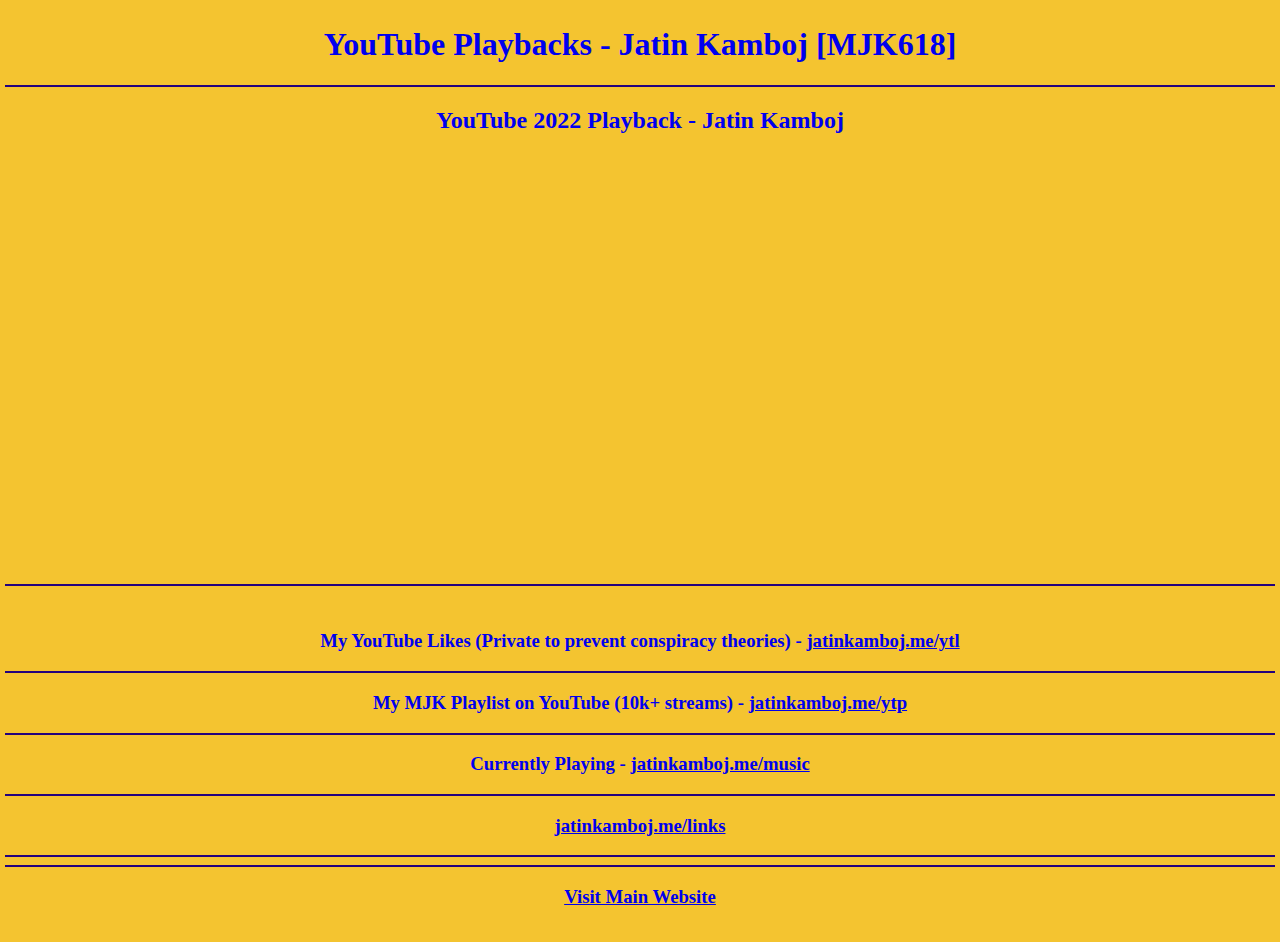
==== youtube/index.html @ 629340e9 "Added youtube favicon" ====
<!DOCTYPE html>
<html lang="en">

<head>
    <!-- Google tag (gtag.js) -->
    <script async
            src="https://www.googletagmanager.com/gtag/js?id=G-239B6D38K4"></script>
    <script>
        window.dataLayer = window.dataLayer || [];
        function gtag() { dataLayer.push(arguments); }
        gtag('js', new Date());

        gtag('config', 'G-239B6D38K4');
    </script>
    <meta charset="UTF-8">
    <meta name="viewport"
          content="width=device-width, initial-scale=1.0">
    <meta name="keywords"
          content="Jatin Kamboj, MJK618, Developer, Playbacks, YouTube Playbacks, playbacks.jatinkamboj.me/youtube, MJK Jatin Kamboj, MJK, Youtube Playbacks Jatin Kamboj">
    <meta name="format-detection"
          content="telephone=no">
    <meta name="author"
          content="Jatin Kamboj">
    <meta name="description"
          property="og:description"
          content="Playbacks - Jatin Kamboj | MJK618, playbacks.jatinkamboj.me/youtube,jatinkamboj.me/playbacks, music.jatinkamboj.me, ytp.jatinkamboj.me, mol.jatinkamboj.me">
    <meta property="og:title"
          content="Playbacks - Jatin Kamboj [MJK618]">
    <meta property="og:url"
          content="https://playbacks.jatinkamboj.me/youtube">
    <meta property="og:image"
          content="https://playbacks.jatinkamboj.me/favicon/youtube-android-chrome-512x512.png">
    <meta property="og:type"
          content="website">
    <!-- This one is important for the manifest. -->
    <meta name="theme-color"
          content="#23027C">
    <title>YouTube Playbacks - Jatin Kamboj [MJK618]</title>
    <!-- Reference the icons -->
    <link rel="shortcut icon"
          href="../assets/icons/icon-48x48.png"
          type="image/x-icon">
    <link rel="apple-touch-icon"
          href="../favicon/favicon.ico">
    <link rel="icon"
          type="image/png"
          sizes="32x32"
          href="../favicon/favicon-32x32.png">
    <link rel="icon"
          type="image/png"
          sizes="16x16"
          href="../favicon/favicon-16x16.png">
    <link rel="icon"
          type="image/png"
          sizes="192x192"
          href="../favicon/android-chrome-192x192.png">
    <link rel="icon"
          type="image/png"
          sizes="512x512"
          href="../favicon/android-chrome-512x512.png">
    <link rel="manifest"
          href="../manifest.json">
    <link href="../css/styles.css"
          rel="stylesheet">
    <!-- ios support -->
    <link rel="apple-touch-icon"
          sizes="180x180"
          href="../apple-touch-icon.png">
    <link rel="apple-touch-icon"
          sizes="72x72"
          href="../images/icons/icon-72x72.png">
    <link rel="apple-touch-icon"
          sizes="96x96"
          href="../images/icons/icon-96x96.png">
    <link rel="apple-touch-icon"
          sizes="128x128"
          href="../images/icons/icon-128x128.png">
    <link rel="apple-touch-icon"
          sizes="144x144"
          href="../images/icons/icon-144x144.png">
    <link rel="apple-touch-icon"
          sizes="152x152"
          href="../images/icons/icon-152x152.png">
    <link rel="apple-touch-icon"
          sizes="192x192"
          href="../images/icons/icon-192x192.png">
    <link rel="apple-touch-icon"
          sizes="384x384"
          href="../images/icons/icon-384x384.png">
    <link rel="apple-touch-icon"
          sizes="512x512"
          href="../images/icons/icon-512x512.png">
</head>

<body>
    <center>
        <font>
            <a class="no-underline"
               rel="noopener"
               href="https://jatinkamboj.me/youtube"
               target="_blank">
                <h1>YouTube Playbacks - Jatin Kamboj [MJK618]</h1>
            </a>
            <hr>
            <a class="no-underline"
               rel="noopener"
               href="https://youtube.com/playlist?list=PLEYN9TzwCqk1ialUvN6MRjT9mVS45bC6o"
               target="
               _blank">
                <h2>YouTube 2022 Playback - Jatin Kamboj</h2>
            </a>
        </font>
    </center>
    <center>
        <iframe width="100%"
                height="400"
                src="https://www.youtube.com/embed/videoseries?list=PLEYN9TzwCqk1ialUvN6MRjT9mVS45bC6o"
                title="YouTube video player"
                frameborder="0"
                allow="accelerometer; autoplay; clipboard-write; encrypted-media; gyroscope; picture-in-picture"
                allowfullscreen>
        </iframe>
    </center>
    <br>
    <hr>
    <br>
    <center>
        <font>
            <a title="Jatin Kamboj YouTube Likes (Private to prevent conspiracy theories)"
               class="no-underline"
               rel="noopener"
               href="https://jatinkamboj.me/ytl"
               target="_blank">
                <h3>My YouTube Likes (Private to prevent conspiracy theories) - <a rel="noopener"
                       href="https://jatinkamboj.me/ytl"
                       target="_blank">jatinkamboj.me/ytl</a>
                </h3>
            </a>
        </font>
    </center>
    <hr>
    <center>
        <font>
            <a rel="noopener"
               title="Jatin Kamboj's MJK Playlist YouTube"
               class="no-underline"
               href="https://jatinkamboj.me/ytp"
               target="_blank">
                <h3>My MJK Playlist on YouTube (10k+ streams) -
                    <a rel="noopener"
                       href="https://jatinkamboj.me/ytp"
                       target="_blank">jatinkamboj.me/ytp
                    </a>
                </h3>
            </a>
        </font>
    </center>
    <hr>
    <center>
        <font>
            <a rel="noopener"
               title="Currently Playing"
               class="no-underline"
               href="https://jatinkamboj.me/music"
               target="_blank">
                <h3>Currently Playing -
                    <a rel="noopener"
                       href="https://jatinkamboj.me/music"
                       target="_blank">jatinkamboj.me/music
                    </a>
                </h3>
            </a>
        </font>
    </center>
    <hr>
    <center>
        <font>
            <a rel="noopener"
               href="https://jatinkamboj.me/links"
               target="_blank">
                <h3>jatinkamboj.me/links</h3>
            </a>
        </font>
    </center>
    <hr>
    <hr>
    <center>
        <font>
            <a rel="noopener"
               href="https://jatinkamboj.me"
               target="_blank">
                <h3>Visit Main Website</h3>
            </a>
        </font>
    </center>
    <hr>
    <hr>
    <!-- Reference helper scripts. -->
    <script src="../js/handler.js"></script>
</body>

</html>
---- css/styles.css ----
hr {
    border: 1px solid #23027C;
}

html {
    --scrollbarBG: #f4c430;
    --thumbBG: #23027C;
}

body::-webkit-scrollbar {
    width: 11px;
}

body {
    scrollbar-width: thin;
    scrollbar-color: var(--thumbBG) var(--scrollbarBG);
}

body::-webkit-scrollbar-track {
    background: var(--scrollbarBG);
}

body::-webkit-scrollbar-thumb {
    background-color: var(--thumbBG);
    border-radius: 6px;
    border: 3px solid var(--scrollbarBG);
}


html {
    background: #f4c430;
    overflow: hidden;
}

body {
    height: 100vh;
    overflow-y: auto;
    margin: 0 auto;
    font: 100%/1.4;
    font-family: Verdana;
    border: 5px solid #f4c430;
}

@media only screen and (max-width: 600px) {
    body {
        height: 90vh;
    }
}

font {
    color: #23027C;
}

a.no-underline {
    text-decoration: none;
}
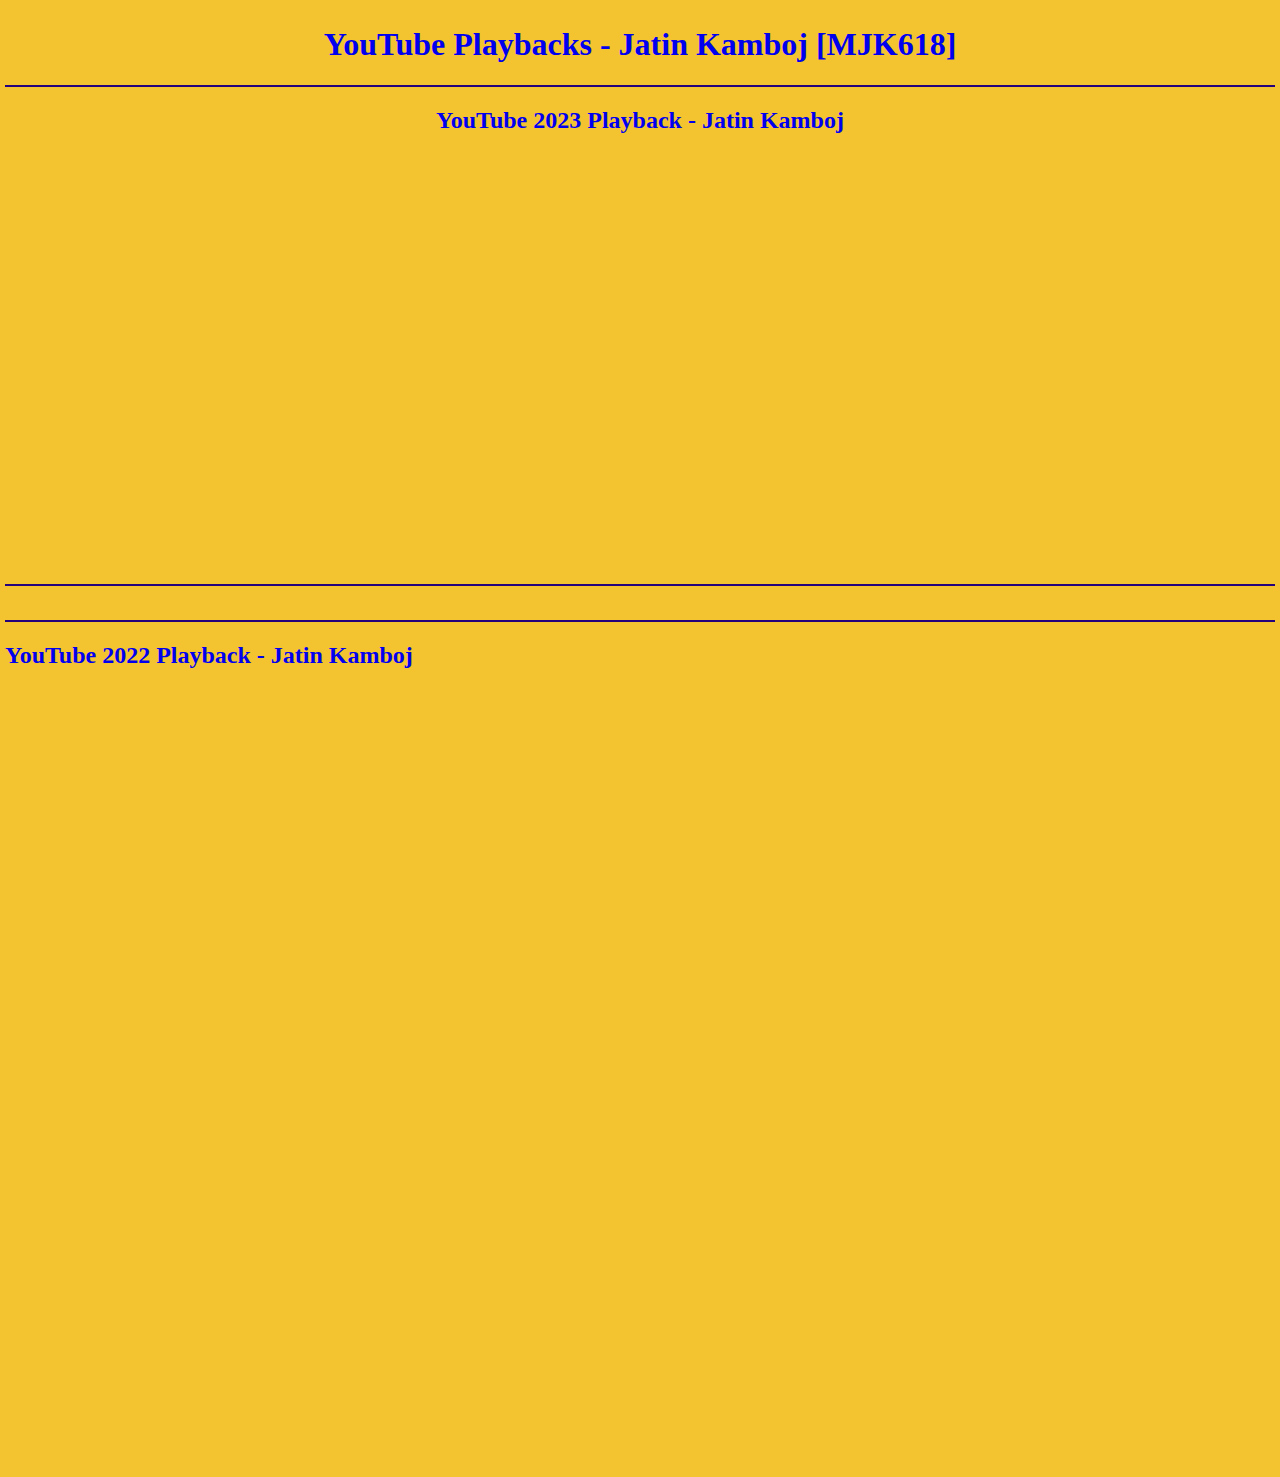
==== commit 44148d8a: "Adding YouTube 2023 Playback" ====
--- a/youtube/index.html
+++ b/youtube/index.html
@@ -23,9 +23,9 @@
           content="Jatin Kamboj">
     <meta name="description"
           property="og:description"
-          content="Playbacks - Jatin Kamboj | MJK618, playbacks.jatinkamboj.me/youtube,jatinkamboj.me/playbacks, music.jatinkamboj.me, ytp.jatinkamboj.me, mol.jatinkamboj.me">
+          content="YouTube Playbacks - Jatin Kamboj | MJK618, playbacks.jatinkamboj.me/youtube,jatinkamboj.me/playbacks, music.jatinkamboj.me, ytp.jatinkamboj.me, mol.jatinkamboj.me">
     <meta property="og:title"
-          content="Playbacks - Jatin Kamboj [MJK618]">
+          content="YouTube Playbacks - Jatin Kamboj [MJK618]">
     <meta property="og:url"
           content="https://playbacks.jatinkamboj.me/youtube">
     <meta property="og:image"
@@ -107,6 +107,23 @@
                href="https://youtube.com/playlist?list=PLEYN9TzwCqk1ialUvN6MRjT9mVS45bC6o"
                target="
                _blank">
+                <h2>YouTube 2023 Playback - Jatin Kamboj</h2>
+            </a>
+        </font>
+    </center>
+    <center>
+        <iframe width="100%" height="400" src="https://www.youtube.com/embed/videoseries?si=mMaeKRnJa7M1UMRV&amp;list=PLEYN9TzwCqk2xkyUSltopWhufyHns_6Eg" title="YouTube video player" frameborder="0" allow="accelerometer; autoplay; clipboard-write; encrypted-media; gyroscope; picture-in-picture; web-share" allowfullscreen></iframe>
+    </center>
+    <br>
+    <hr>
+    <br>
+
+            <hr>
+            <a class="no-underline"
+               rel="noopener"
+               href="https://youtube.com/playlist?list=PLEYN9TzwCqk1ialUvN6MRjT9mVS45bC6o"
+               target="
+               _blank">
                 <h2>YouTube 2022 Playback - Jatin Kamboj</h2>
             </a>
         </font>
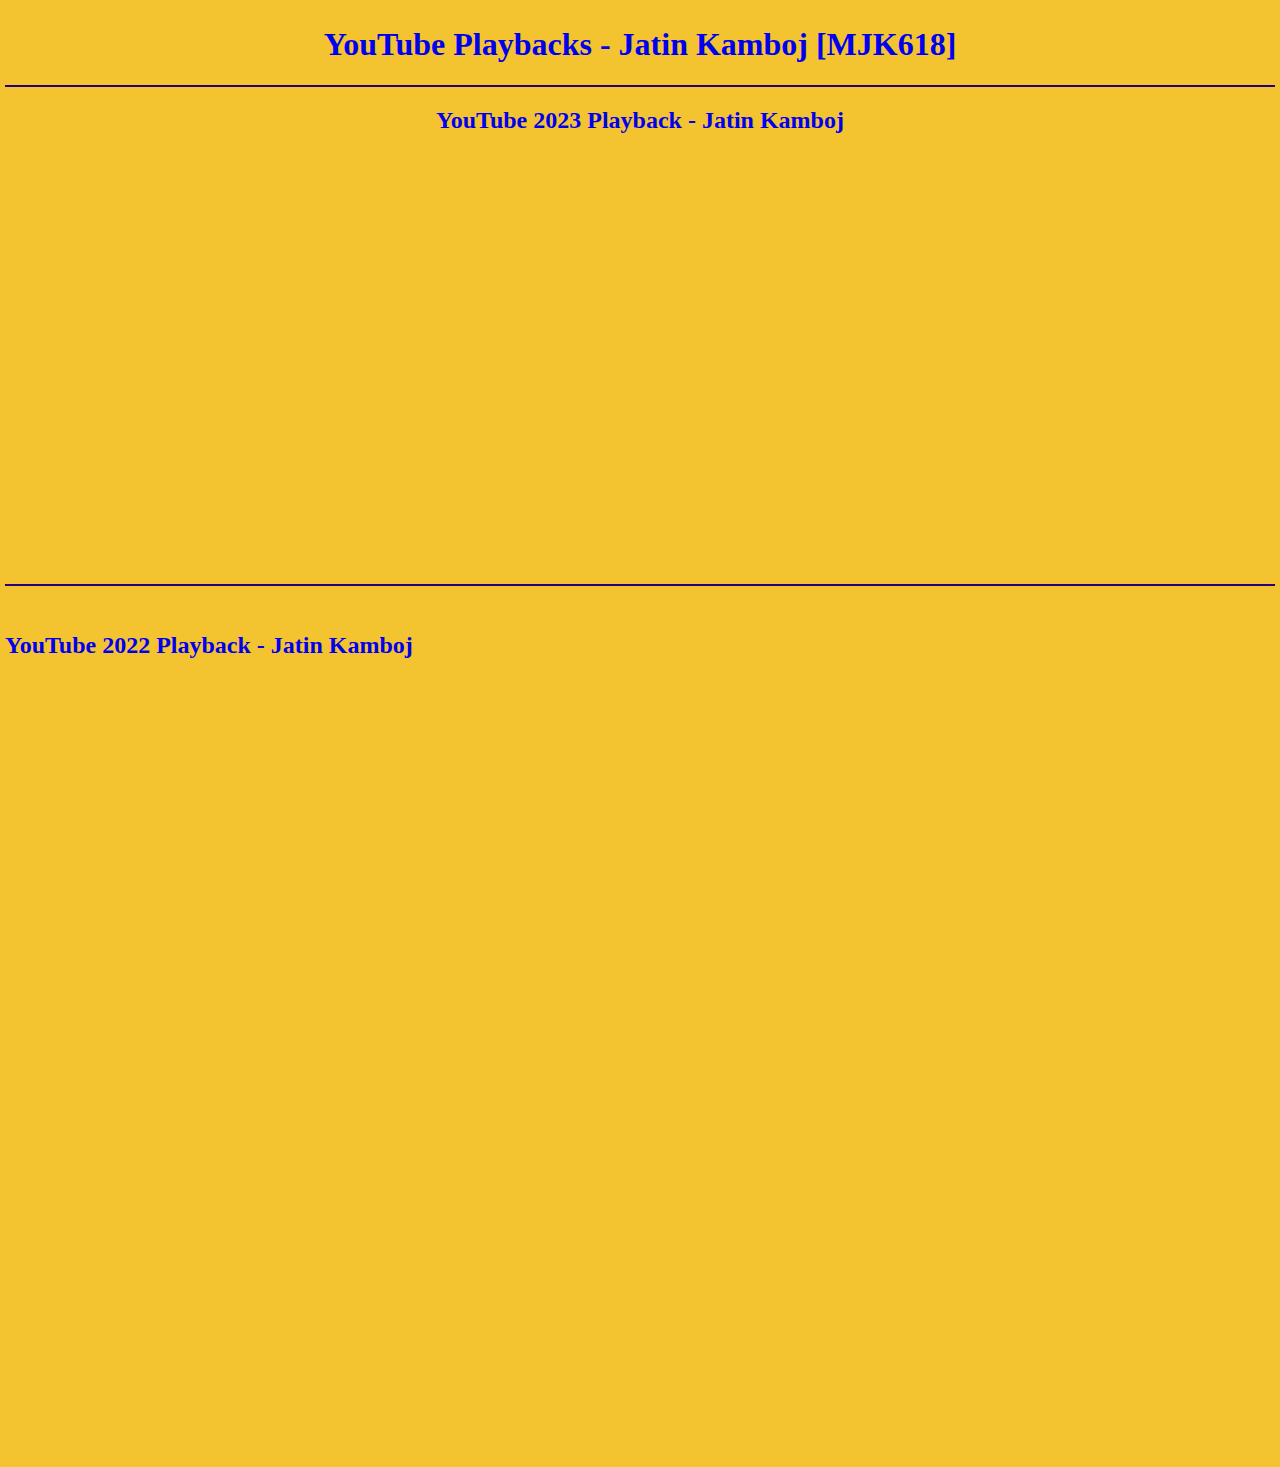
==== commit e7bd9a61: "beautified 223 playback" ====
--- a/youtube/index.html
+++ b/youtube/index.html
@@ -104,7 +104,7 @@
             <hr>
             <a class="no-underline"
                rel="noopener"
-               href="https://youtube.com/playlist?list=PLEYN9TzwCqk1ialUvN6MRjT9mVS45bC6o"
+               href="https://www.youtube.com/playlist?list=PLEYN9TzwCqk2xkyUSltopWhufyHns_6Eg"
                target="
                _blank">
                 <h2>YouTube 2023 Playback - Jatin Kamboj</h2>
@@ -117,11 +117,8 @@
     <br>
     <hr>
     <br>
-
-            <hr>
             <a class="no-underline"
-               rel="noopener"
-               href="https://youtube.com/playlist?list=PLEYN9TzwCqk1ialUvN6MRjT9mVS45bC6o"
+               rel="noopener"      href="https://youtube.com/playlist?list=PLEYN9TzwCqk1ialUvN6MRjT9mVS45bC6o"
                target="
                _blank">
                 <h2>YouTube 2022 Playback - Jatin Kamboj</h2>
@@ -163,7 +160,7 @@
                class="no-underline"
                href="https://jatinkamboj.me/ytp"
                target="_blank">
-                <h3>My MJK Playlist on YouTube (10k+ streams) -
+                <h3>My MJK Playlist on YouTube (12k+ streams) -
                     <a rel="noopener"
                        href="https://jatinkamboj.me/ytp"
                        target="_blank">jatinkamboj.me/ytp
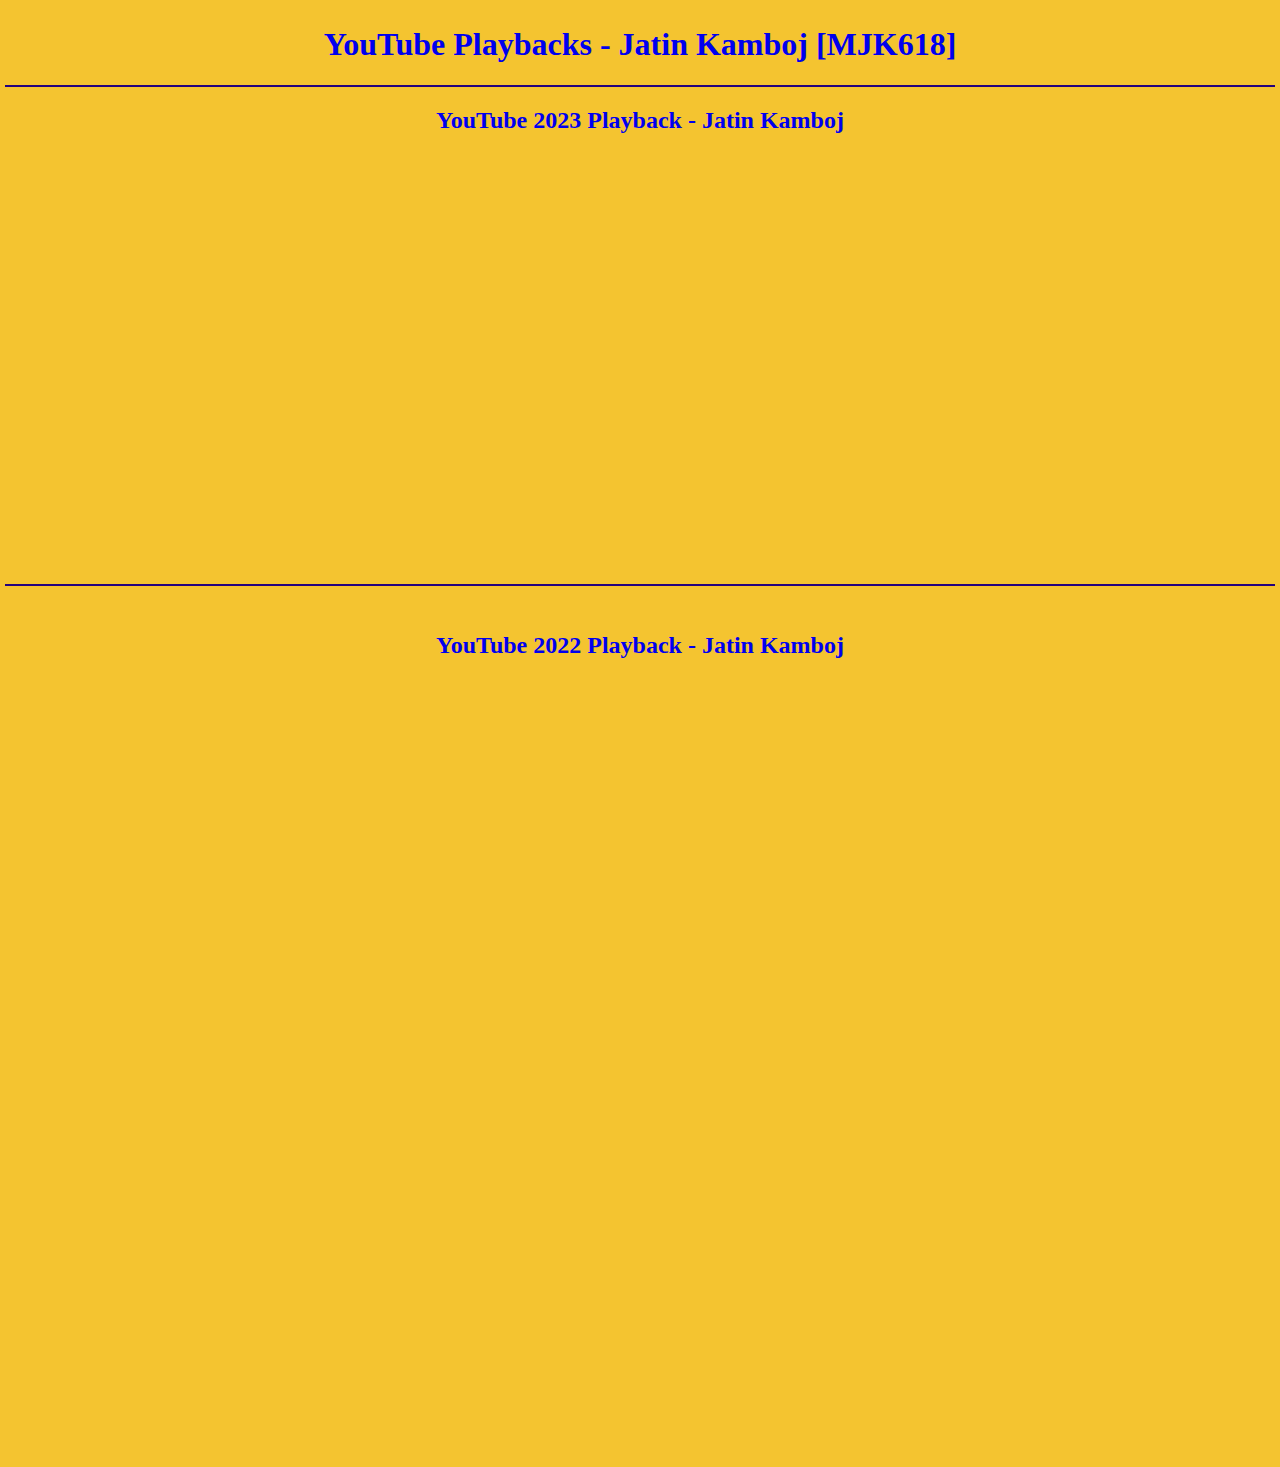
==== commit 45768a20: "added center tag in second headline" ====
--- a/youtube/index.html
+++ b/youtube/index.html
@@ -116,7 +116,7 @@
     </center>
     <br>
     <hr>
-    <br>
+    <br><center>
             <a class="no-underline"
                rel="noopener"      href="https://youtube.com/playlist?list=PLEYN9TzwCqk1ialUvN6MRjT9mVS45bC6o"
                target="
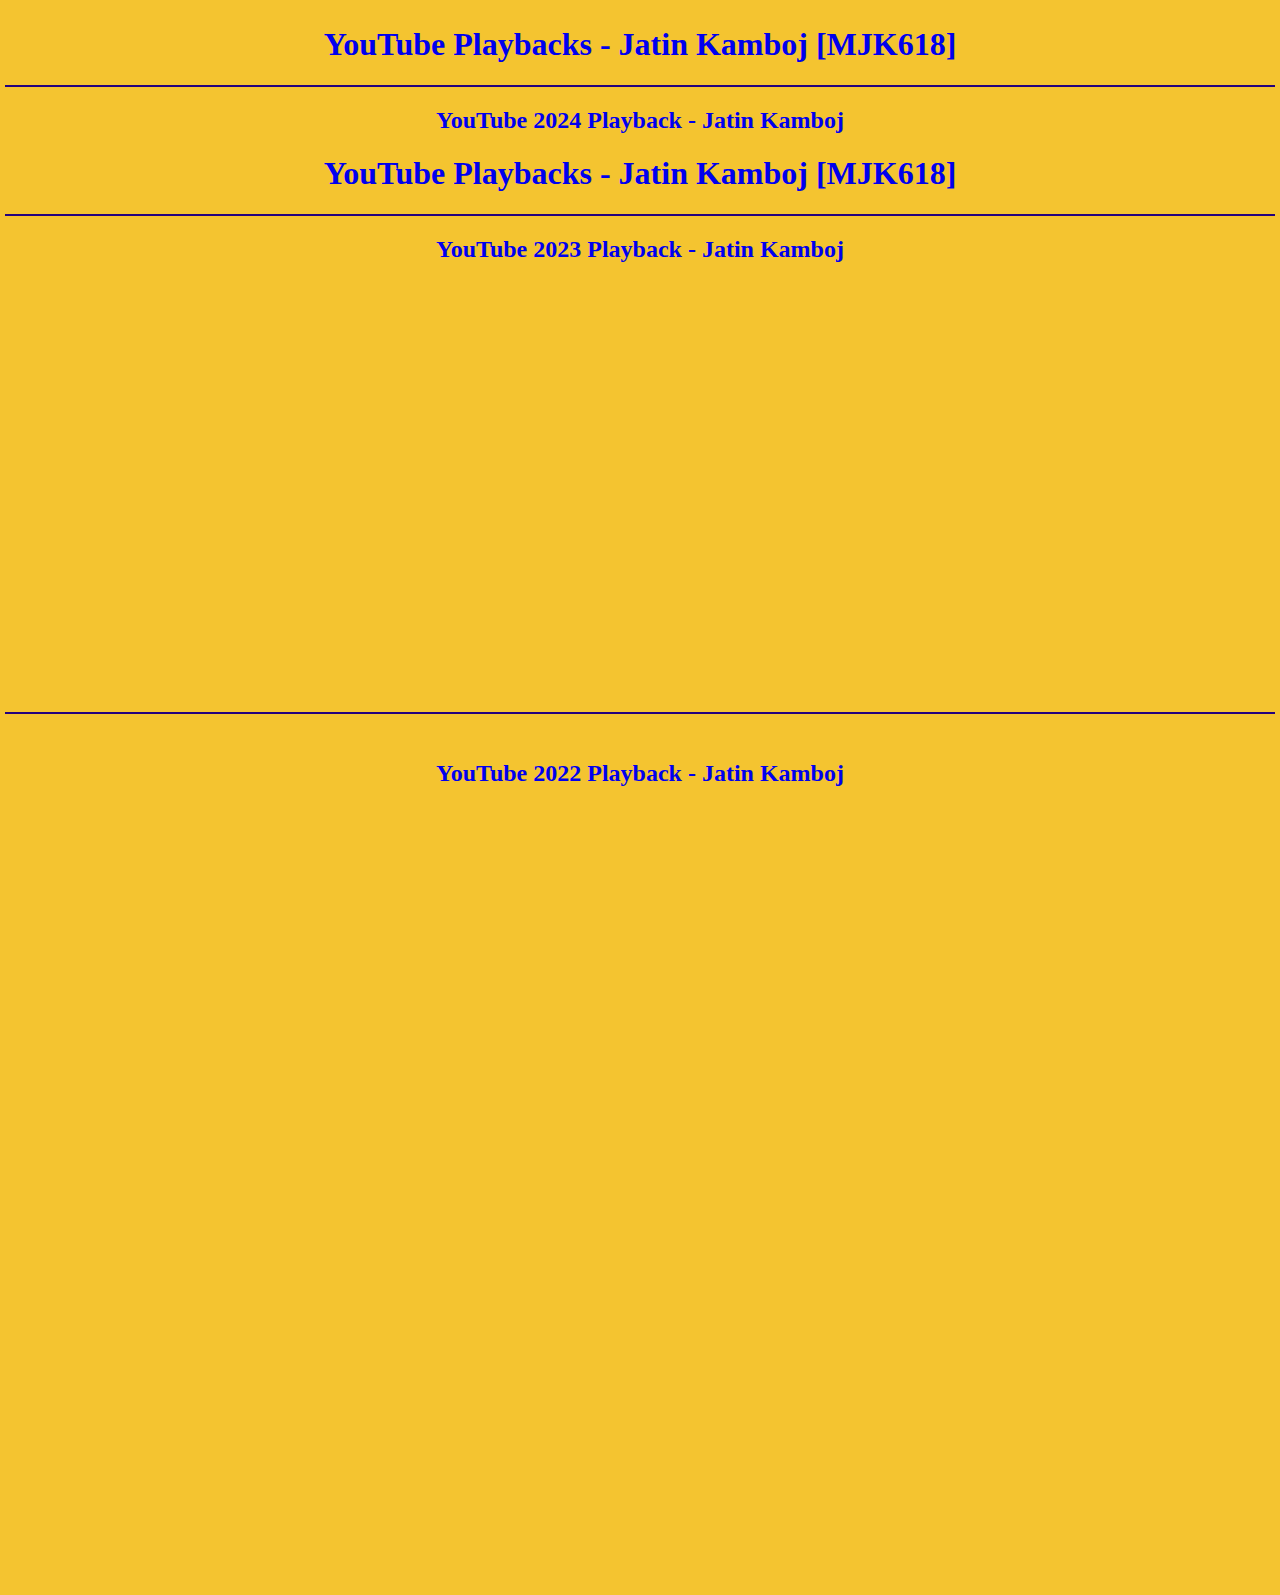
==== commit 4c4a10eb: "Added 2024 Playback" ====
--- a/youtube/index.html
+++ b/youtube/index.html
@@ -2,215 +2,241 @@
 <html lang="en">
 
 <head>
-    <!-- Google tag (gtag.js) -->
-    <script async
-            src="https://www.googletagmanager.com/gtag/js?id=G-239B6D38K4"></script>
-    <script>
-        window.dataLayer = window.dataLayer || [];
-        function gtag() { dataLayer.push(arguments); }
-        gtag('js', new Date());
-
-        gtag('config', 'G-239B6D38K4');
-    </script>
-    <meta charset="UTF-8">
-    <meta name="viewport"
-          content="width=device-width, initial-scale=1.0">
-    <meta name="keywords"
-          content="Jatin Kamboj, MJK618, Developer, Playbacks, YouTube Playbacks, playbacks.jatinkamboj.me/youtube, MJK Jatin Kamboj, MJK, Youtube Playbacks Jatin Kamboj">
-    <meta name="format-detection"
-          content="telephone=no">
-    <meta name="author"
-          content="Jatin Kamboj">
-    <meta name="description"
-          property="og:description"
-          content="YouTube Playbacks - Jatin Kamboj | MJK618, playbacks.jatinkamboj.me/youtube,jatinkamboj.me/playbacks, music.jatinkamboj.me, ytp.jatinkamboj.me, mol.jatinkamboj.me">
-    <meta property="og:title"
-          content="YouTube Playbacks - Jatin Kamboj [MJK618]">
-    <meta property="og:url"
-          content="https://playbacks.jatinkamboj.me/youtube">
-    <meta property="og:image"
-          content="https://playbacks.jatinkamboj.me/favicon/youtube-android-chrome-512x512.png">
-    <meta property="og:type"
-          content="website">
-    <!-- This one is important for the manifest. -->
-    <meta name="theme-color"
-          content="#23027C">
-    <title>YouTube Playbacks - Jatin Kamboj [MJK618]</title>
-    <!-- Reference the icons -->
-    <link rel="shortcut icon"
-          href="../assets/icons/icon-48x48.png"
-          type="image/x-icon">
-    <link rel="apple-touch-icon"
-          href="../favicon/favicon.ico">
-    <link rel="icon"
-          type="image/png"
-          sizes="32x32"
-          href="../favicon/favicon-32x32.png">
-    <link rel="icon"
-          type="image/png"
-          sizes="16x16"
-          href="../favicon/favicon-16x16.png">
-    <link rel="icon"
-          type="image/png"
-          sizes="192x192"
-          href="../favicon/android-chrome-192x192.png">
-    <link rel="icon"
-          type="image/png"
-          sizes="512x512"
-          href="../favicon/android-chrome-512x512.png">
-    <link rel="manifest"
-          href="../manifest.json">
-    <link href="../css/styles.css"
-          rel="stylesheet">
-    <!-- ios support -->
-    <link rel="apple-touch-icon"
-          sizes="180x180"
-          href="../apple-touch-icon.png">
-    <link rel="apple-touch-icon"
-          sizes="72x72"
-          href="../images/icons/icon-72x72.png">
-    <link rel="apple-touch-icon"
-          sizes="96x96"
-          href="../images/icons/icon-96x96.png">
-    <link rel="apple-touch-icon"
-          sizes="128x128"
-          href="../images/icons/icon-128x128.png">
-    <link rel="apple-touch-icon"
-          sizes="144x144"
-          href="../images/icons/icon-144x144.png">
-    <link rel="apple-touch-icon"
-          sizes="152x152"
-          href="../images/icons/icon-152x152.png">
-    <link rel="apple-touch-icon"
-          sizes="192x192"
-          href="../images/icons/icon-192x192.png">
-    <link rel="apple-touch-icon"
-          sizes="384x384"
-          href="../images/icons/icon-384x384.png">
-    <link rel="apple-touch-icon"
-          sizes="512x512"
-          href="../images/icons/icon-512x512.png">
+      <!-- Google tag (gtag.js) -->
+      <script async
+              src="https://www.googletagmanager.com/gtag/js?id=G-239B6D38K4"></script>
+      <script>
+            window.dataLayer = window.dataLayer || [];
+            function gtag() { dataLayer.push(arguments); }
+            gtag('js', new Date());
+
+            gtag('config', 'G-239B6D38K4');
+      </script>
+      <meta charset="UTF-8">
+      <meta name="viewport"
+            content="width=device-width, initial-scale=1.0">
+      <meta name="keywords"
+            content="Jatin Kamboj, MJK618, Developer, Playbacks, YouTube Playbacks, playbacks.jatinkamboj.me/youtube, MJK Jatin Kamboj, MJK, Youtube Playbacks Jatin Kamboj">
+      <meta name="format-detection"
+            content="telephone=no">
+      <meta name="author"
+            content="Jatin Kamboj">
+      <meta name="description"
+            property="og:description"
+            content="YouTube Playbacks - Jatin Kamboj | MJK618, playbacks.jatinkamboj.me/youtube,jatinkamboj.me/playbacks, music.jatinkamboj.me, ytp.jatinkamboj.me, mol.jatinkamboj.me">
+      <meta property="og:title"
+            content="YouTube Playbacks - Jatin Kamboj [MJK618]">
+      <meta property="og:url"
+            content="https://playbacks.jatinkamboj.me/youtube">
+      <meta property="og:image"
+            content="https://playbacks.jatinkamboj.me/favicon/youtube-android-chrome-512x512.png">
+      <meta property="og:type"
+            content="website">
+      <!-- This one is important for the manifest. -->
+      <meta name="theme-color"
+            content="#23027C">
+      <title>YouTube Playbacks - Jatin Kamboj [MJK618]</title>
+      <!-- Reference the icons -->
+      <link rel="shortcut icon"
+            href="../assets/icons/icon-48x48.png"
+            type="image/x-icon">
+      <link rel="apple-touch-icon"
+            href="../favicon/favicon.ico">
+      <link rel="icon"
+            type="image/png"
+            sizes="32x32"
+            href="../favicon/favicon-32x32.png">
+      <link rel="icon"
+            type="image/png"
+            sizes="16x16"
+            href="../favicon/favicon-16x16.png">
+      <link rel="icon"
+            type="image/png"
+            sizes="192x192"
+            href="../favicon/android-chrome-192x192.png">
+      <link rel="icon"
+            type="image/png"
+            sizes="512x512"
+            href="../favicon/android-chrome-512x512.png">
+      <link rel="manifest"
+            href="../manifest.json">
+      <link href="../css/styles.css"
+            rel="stylesheet">
+      <!-- ios support -->
+      <link rel="apple-touch-icon"
+            sizes="180x180"
+            href="../apple-touch-icon.png">
+      <link rel="apple-touch-icon"
+            sizes="72x72"
+            href="../images/icons/icon-72x72.png">
+      <link rel="apple-touch-icon"
+            sizes="96x96"
+            href="../images/icons/icon-96x96.png">
+      <link rel="apple-touch-icon"
+            sizes="128x128"
+            href="../images/icons/icon-128x128.png">
+      <link rel="apple-touch-icon"
+            sizes="144x144"
+            href="../images/icons/icon-144x144.png">
+      <link rel="apple-touch-icon"
+            sizes="152x152"
+            href="../images/icons/icon-152x152.png">
+      <link rel="apple-touch-icon"
+            sizes="192x192"
+            href="../images/icons/icon-192x192.png">
+      <link rel="apple-touch-icon"
+            sizes="384x384"
+            href="../images/icons/icon-384x384.png">
+      <link rel="apple-touch-icon"
+            sizes="512x512"
+            href="../images/icons/icon-512x512.png">
 </head>
 
 <body>
-    <center>
-        <font>
+      <center>
+            <font>
+                  <a class="no-underline"
+                     rel="noopener"
+                     href="https://jatinkamboj.me/youtube"
+                     target="_blank">
+                        <h1>YouTube Playbacks - Jatin Kamboj [MJK618]</h1>
+                  </a>
+                  <hr>
+                  <a class="no-underline"
+                     rel="noopener"
+                     href="https://www.youtube.com/playlist?list=LRYRUbp_4M6St1hVNfCtgzv9SK9N4yCVJNQnK"
+                     target="
+                   _blank">
+                        <h2>YouTube 2024 Playback - Jatin Kamboj</h2>
+                  </a>
+            </font>
+      </center>
+      <center>
+            <font>
+                  <a class="no-underline"
+                     rel="noopener"
+                     href="https://jatinkamboj.me/youtube"
+                     target="_blank">
+                        <h1>YouTube Playbacks - Jatin Kamboj [MJK618]</h1>
+                  </a>
+                  <hr>
+                  <a class="no-underline"
+                     rel="noopener"
+                     href="https://www.youtube.com/playlist?list=PLEYN9TzwCqk2xkyUSltopWhufyHns_6Eg"
+                     target="
+               _blank">
+                        <h2>YouTube 2023 Playback - Jatin Kamboj</h2>
+                  </a>
+            </font>
+      </center>
+      <center>
+            <iframe width="100%"
+                    height="400"
+                    src="https://www.youtube.com/embed/videoseries?si=mMaeKRnJa7M1UMRV&amp;list=PLEYN9TzwCqk2xkyUSltopWhufyHns_6Eg"
+                    title="YouTube video player"
+                    frameborder="0"
+                    allow="accelerometer; autoplay; clipboard-write; encrypted-media; gyroscope; picture-in-picture; web-share"
+                    allowfullscreen></iframe>
+      </center>
+      <br>
+      <hr>
+      <br>
+      <center>
             <a class="no-underline"
                rel="noopener"
-               href="https://jatinkamboj.me/youtube"
-               target="_blank">
-                <h1>YouTube Playbacks - Jatin Kamboj [MJK618]</h1>
-            </a>
-            <hr>
-            <a class="no-underline"
-               rel="noopener"
-               href="https://www.youtube.com/playlist?list=PLEYN9TzwCqk2xkyUSltopWhufyHns_6Eg"
+               href="https://youtube.com/playlist?list=PLEYN9TzwCqk1ialUvN6MRjT9mVS45bC6o"
                target="
                _blank">
-                <h2>YouTube 2023 Playback - Jatin Kamboj</h2>
+                  <h2>YouTube 2022 Playback - Jatin Kamboj</h2>
             </a>
-        </font>
-    </center>
-    <center>
-        <iframe width="100%" height="400" src="https://www.youtube.com/embed/videoseries?si=mMaeKRnJa7M1UMRV&amp;list=PLEYN9TzwCqk2xkyUSltopWhufyHns_6Eg" title="YouTube video player" frameborder="0" allow="accelerometer; autoplay; clipboard-write; encrypted-media; gyroscope; picture-in-picture; web-share" allowfullscreen></iframe>
-    </center>
-    <br>
-    <hr>
-    <br><center>
-            <a class="no-underline"
-               rel="noopener"      href="https://youtube.com/playlist?list=PLEYN9TzwCqk1ialUvN6MRjT9mVS45bC6o"
-               target="
-               _blank">
-                <h2>YouTube 2022 Playback - Jatin Kamboj</h2>
-            </a>
-        </font>
-    </center>
-    <center>
-        <iframe width="100%"
-                height="400"
-                src="https://www.youtube.com/embed/videoseries?list=PLEYN9TzwCqk1ialUvN6MRjT9mVS45bC6o"
-                title="YouTube video player"
-                frameborder="0"
-                allow="accelerometer; autoplay; clipboard-write; encrypted-media; gyroscope; picture-in-picture"
-                allowfullscreen>
-        </iframe>
-    </center>
-    <br>
-    <hr>
-    <br>
-    <center>
-        <font>
-            <a title="Jatin Kamboj YouTube Likes (Private to prevent conspiracy theories)"
-               class="no-underline"
-               rel="noopener"
-               href="https://jatinkamboj.me/ytl"
-               target="_blank">
-                <h3>My YouTube Likes (Private to prevent conspiracy theories) - <a rel="noopener"
-                       href="https://jatinkamboj.me/ytl"
-                       target="_blank">jatinkamboj.me/ytl</a>
-                </h3>
-            </a>
-        </font>
-    </center>
-    <hr>
-    <center>
-        <font>
-            <a rel="noopener"
-               title="Jatin Kamboj's MJK Playlist YouTube"
-               class="no-underline"
-               href="https://jatinkamboj.me/ytp"
-               target="_blank">
-                <h3>My MJK Playlist on YouTube (12k+ streams) -
-                    <a rel="noopener"
-                       href="https://jatinkamboj.me/ytp"
-                       target="_blank">jatinkamboj.me/ytp
-                    </a>
-                </h3>
-            </a>
-        </font>
-    </center>
-    <hr>
-    <center>
-        <font>
-            <a rel="noopener"
-               title="Currently Playing"
-               class="no-underline"
-               href="https://jatinkamboj.me/music"
-               target="_blank">
-                <h3>Currently Playing -
-                    <a rel="noopener"
-                       href="https://jatinkamboj.me/music"
-                       target="_blank">jatinkamboj.me/music
-                    </a>
-                </h3>
-            </a>
-        </font>
-    </center>
-    <hr>
-    <center>
-        <font>
-            <a rel="noopener"
-               href="https://jatinkamboj.me/links"
-               target="_blank">
-                <h3>jatinkamboj.me/links</h3>
-            </a>
-        </font>
-    </center>
-    <hr>
-    <hr>
-    <center>
-        <font>
-            <a rel="noopener"
-               href="https://jatinkamboj.me"
-               target="_blank">
-                <h3>Visit Main Website</h3>
-            </a>
-        </font>
-    </center>
-    <hr>
-    <hr>
-    <!-- Reference helper scripts. -->
-    <script src="../js/handler.js"></script>
+            </font>
+      </center>
+      <center>
+            <iframe width="100%"
+                    height="400"
+                    src="https://www.youtube.com/embed/videoseries?list=PLEYN9TzwCqk1ialUvN6MRjT9mVS45bC6o"
+                    title="YouTube video player"
+                    frameborder="0"
+                    allow="accelerometer; autoplay; clipboard-write; encrypted-media; gyroscope; picture-in-picture"
+                    allowfullscreen>
+            </iframe>
+      </center>
+      <br>
+      <hr>
+      <br>
+      <center>
+            <font>
+                  <a title="Jatin Kamboj YouTube Likes (Private to prevent conspiracy theories)"
+                     class="no-underline"
+                     rel="noopener"
+                     href="https://jatinkamboj.me/ytl"
+                     target="_blank">
+                        <h3>My YouTube Likes (Private to prevent conspiracy theories) - <a rel="noopener"
+                                 href="https://jatinkamboj.me/ytl"
+                                 target="_blank">jatinkamboj.me/ytl</a>
+                        </h3>
+                  </a>
+            </font>
+      </center>
+      <hr>
+      <center>
+            <font>
+                  <a rel="noopener"
+                     title="Jatin Kamboj's MJK Playlist YouTube"
+                     class="no-underline"
+                     href="https://jatinkamboj.me/ytp"
+                     target="_blank">
+                        <h3>My MJK Playlist on YouTube (12k+ streams) -
+                              <a rel="noopener"
+                                 href="https://jatinkamboj.me/ytp"
+                                 target="_blank">jatinkamboj.me/ytp
+                              </a>
+                        </h3>
+                  </a>
+            </font>
+      </center>
+      <hr>
+      <center>
+            <font>
+                  <a rel="noopener"
+                     title="Currently Playing"
+                     class="no-underline"
+                     href="https://jatinkamboj.me/music"
+                     target="_blank">
+                        <h3>Currently Playing -
+                              <a rel="noopener"
+                                 href="https://jatinkamboj.me/music"
+                                 target="_blank">jatinkamboj.me/music
+                              </a>
+                        </h3>
+                  </a>
+            </font>
+      </center>
+      <hr>
+      <center>
+            <font>
+                  <a rel="noopener"
+                     href="https://jatinkamboj.me/links"
+                     target="_blank">
+                        <h3>jatinkamboj.me/links</h3>
+                  </a>
+            </font>
+      </center>
+      <hr>
+      <hr>
+      <center>
+            <font>
+                  <a rel="noopener"
+                     href="https://jatinkamboj.me"
+                     target="_blank">
+                        <h3>Visit Main Website</h3>
+                  </a>
+            </font>
+      </center>
+      <hr>
+      <hr>
+      <!-- Reference helper scripts. -->
+      <script src="../js/handler.js"></script>
 </body>
 
 </html>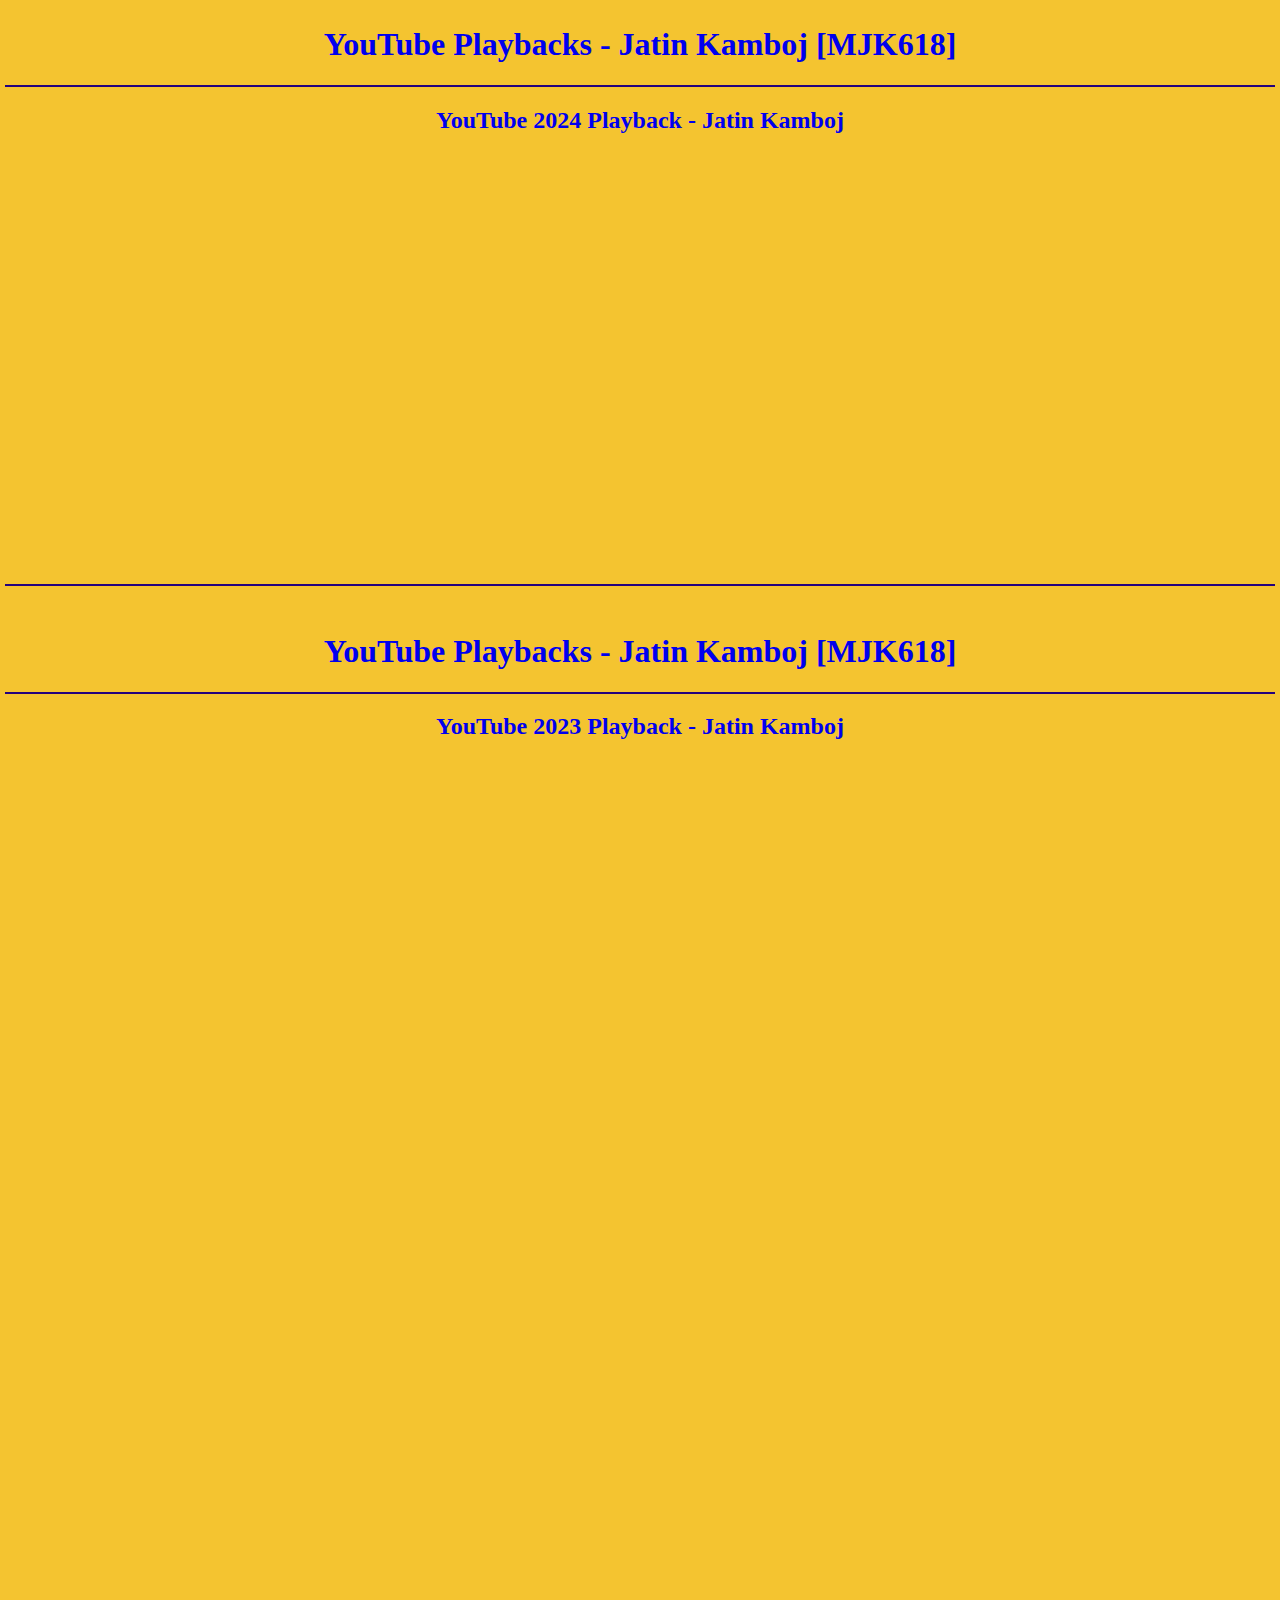
==== commit b56c5c1f: "Fixed 2024 yt playback" ====
--- a/youtube/index.html
+++ b/youtube/index.html
@@ -112,6 +112,19 @@
             </font>
       </center>
       <center>
+            <iframe width="100%"
+                    height="400"
+                    src="https://www.youtube.com/embed/videoseries?si=ale_I2tmiuizSjkt&amp;list=LRYRUbp_4M6St1hVNfCtgzv9SK9N4yCVJNQnK"
+                    title="YouTube video player"
+                    frameborder="0"
+                    allow="accelerometer; autoplay; clipboard-write; encrypted-media; gyroscope; picture-in-picture; web-share"
+                    referrerpolicy="strict-origin-when-cross-origin"
+                    allowfullscreen></iframe>
+      </center>
+      <br>
+      <hr>
+      <br>
+      <center>
             <font>
                   <a class="no-underline"
                      rel="noopener"
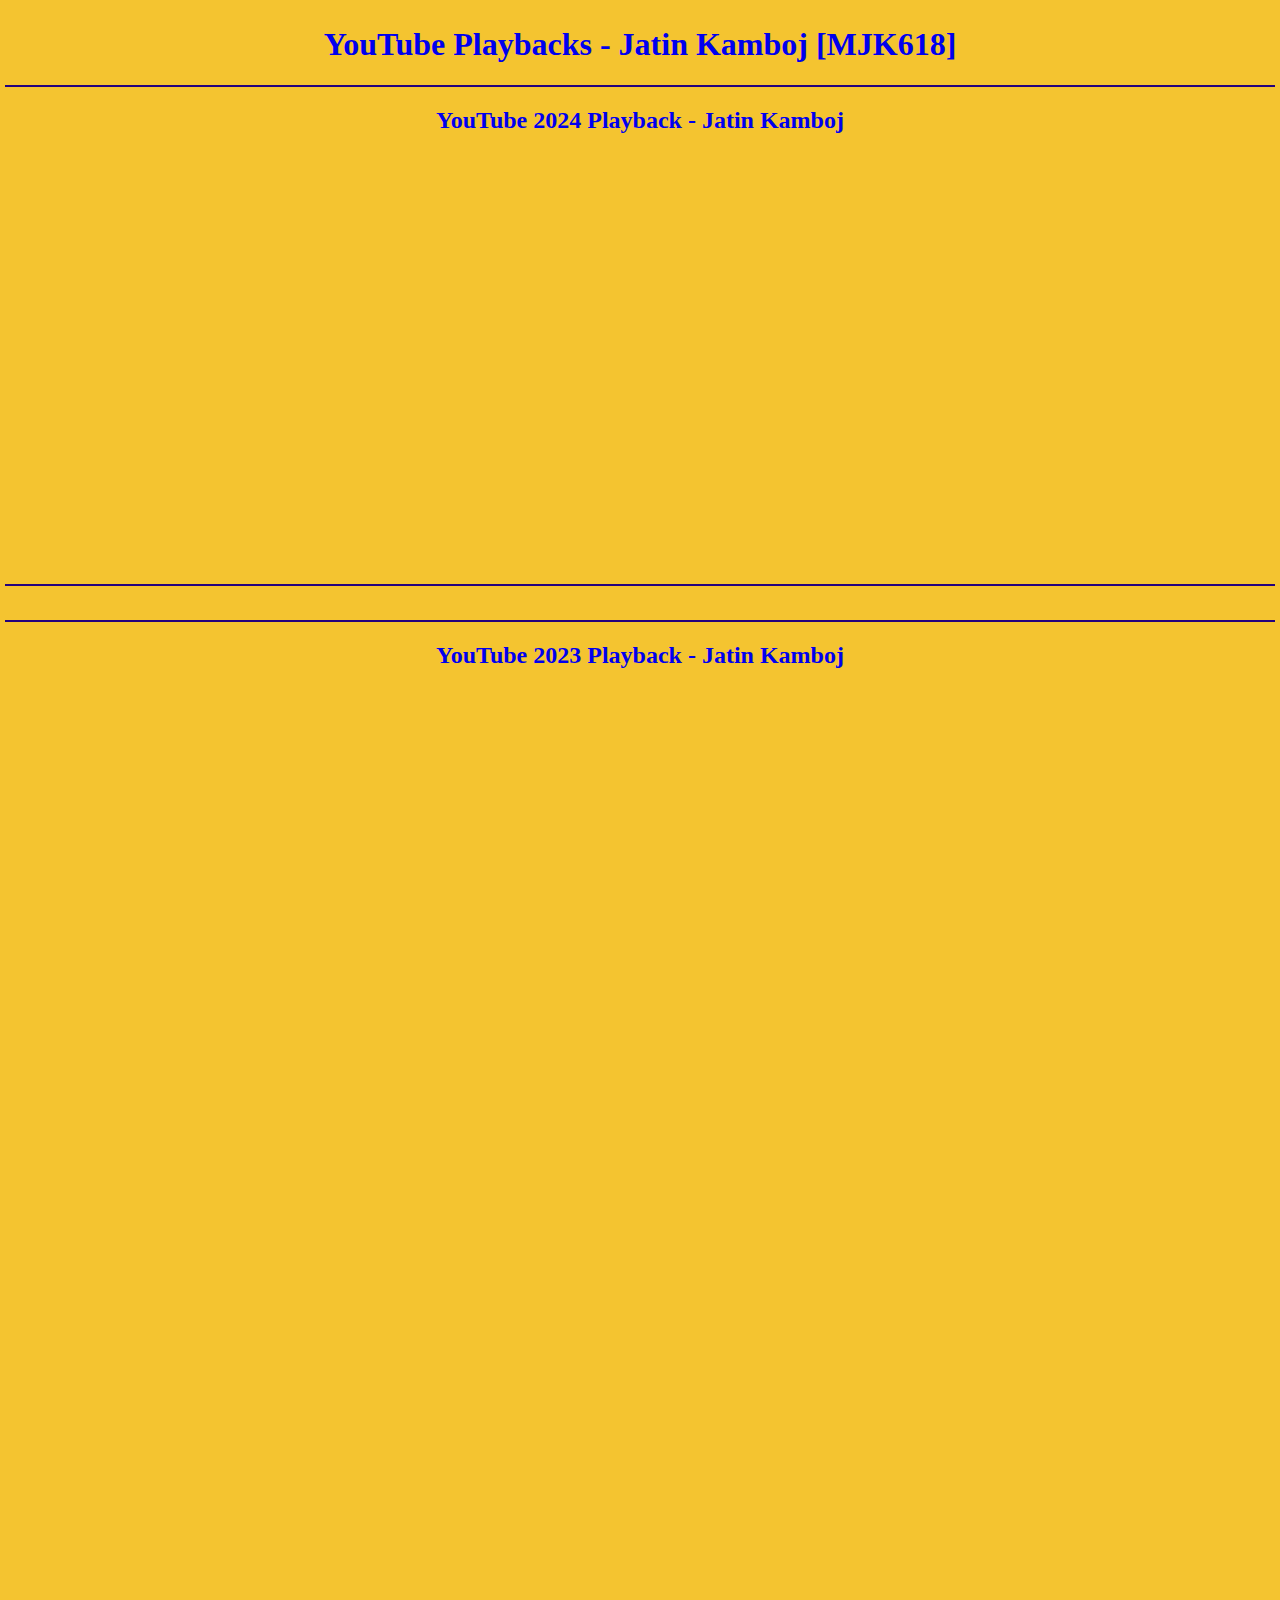
==== commit 36ae3a83: "Removed extra heading" ====
--- a/youtube/index.html
+++ b/youtube/index.html
@@ -126,12 +126,6 @@
       <br>
       <center>
             <font>
-                  <a class="no-underline"
-                     rel="noopener"
-                     href="https://jatinkamboj.me/youtube"
-                     target="_blank">
-                        <h1>YouTube Playbacks - Jatin Kamboj [MJK618]</h1>
-                  </a>
                   <hr>
                   <a class="no-underline"
                      rel="noopener"
